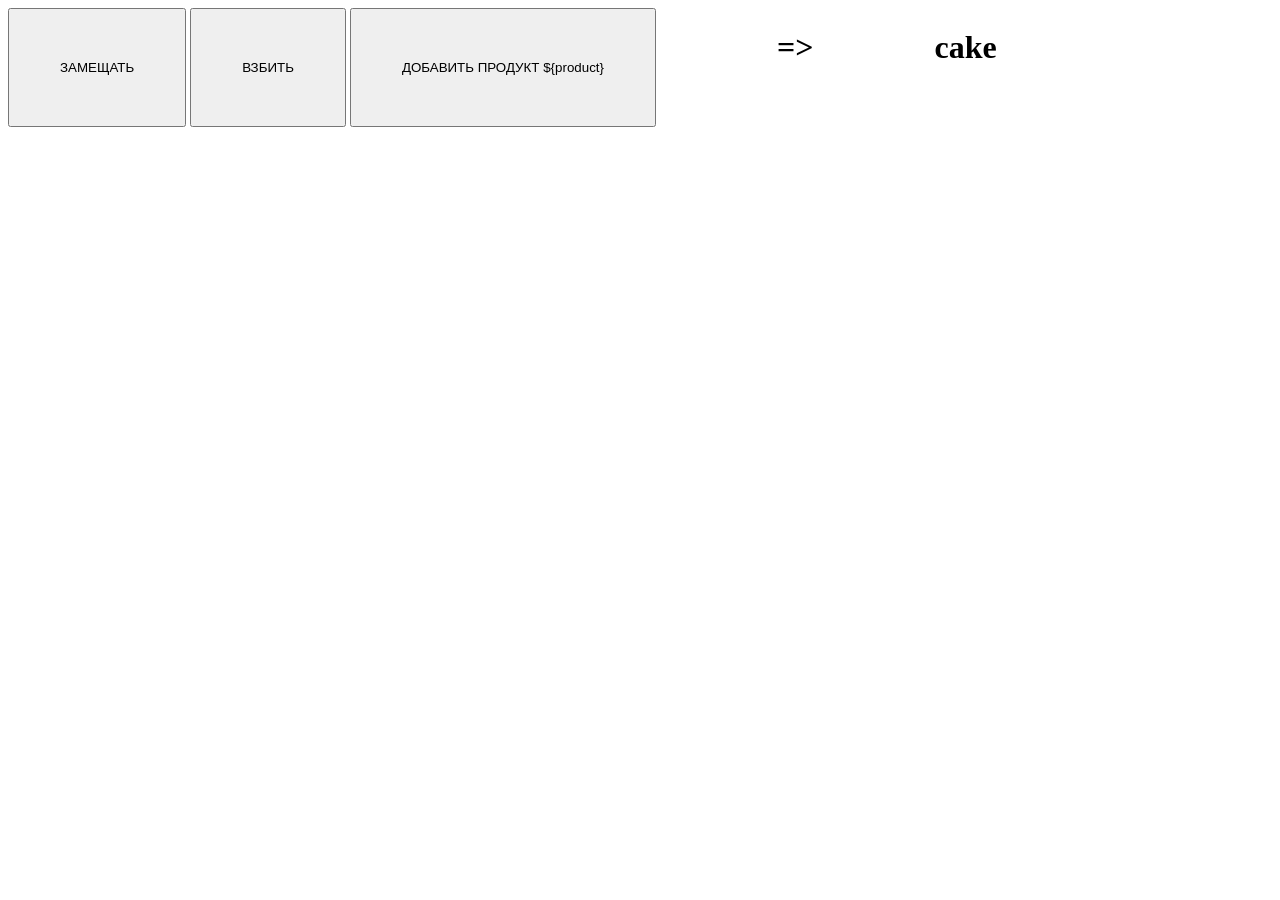
==== index.html @ 1fc2a4b5 "comit" ====
<!DOCTYPE html>
<html lang="en">
<head>
    <meta charset="UTF-8">
    <meta name="viewport" content="width=device-width, initial-scale=1.0">
    <title>CAKE</title>
    <link rel="JavaScript" href="script.js">
    <link rel="stylesheet" href="style.css">
</head>
<body>
    <div class="button-cake">
        <button>ЗАМЕЩАТЬ</button>
        <button>ВЗБИТЬ</button>
        <button>ДОБАВИТЬ ПРОДУКТ ${product}</button>
    </div>
    <h1>=> </h1>
    <h1>cake</h1>
     
</body>
</html>
---- style.css ----
.button-cake{
    gap: 12px;
}
.button-cake button{
    padding: 50px;
}
body{
    display: flex;
    gap: 121px;
}
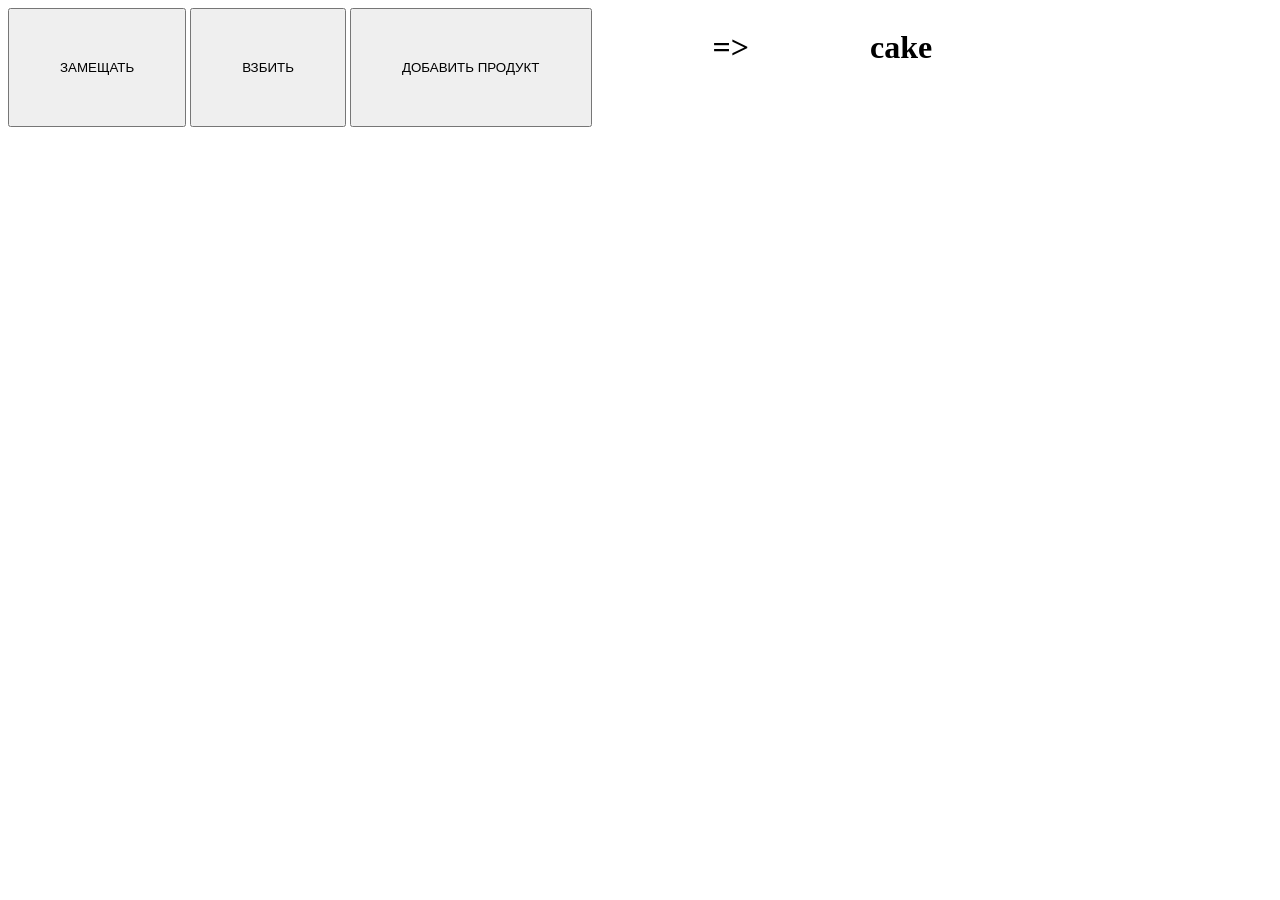
==== commit 6dad8f87: "comit" ====
--- a/index.html
+++ b/index.html
@@ -11,7 +11,7 @@
     <div class="button-cake">
         <button>ЗАМЕЩАТЬ</button>
         <button>ВЗБИТЬ</button>
-        <button>ДОБАВИТЬ ПРОДУКТ ${product}</button>
+        <button class="fruitAdd">ДОБАВИТЬ ПРОДУКТ</button>
     </div>
     <h1>=> </h1>
     <h1>cake</h1>
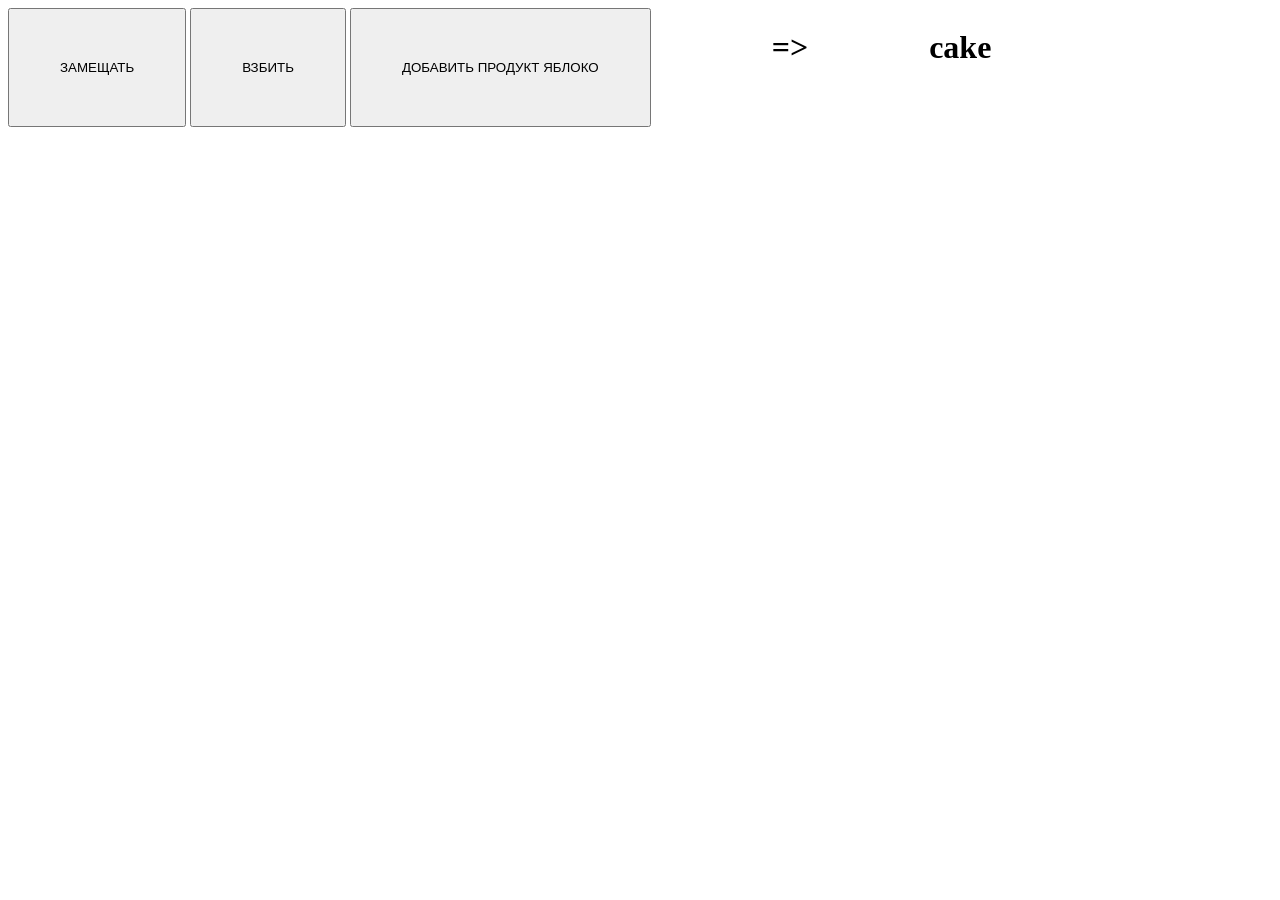
==== commit 5c391657: "comit" ====
--- a/index.html
+++ b/index.html
@@ -4,7 +4,7 @@
     <meta charset="UTF-8">
     <meta name="viewport" content="width=device-width, initial-scale=1.0">
     <title>CAKE</title>
-    <link rel="JavaScript" href="script.js">
+    <script src="script.js" defer></script>
     <link rel="stylesheet" href="style.css">
 </head>
 <body>
